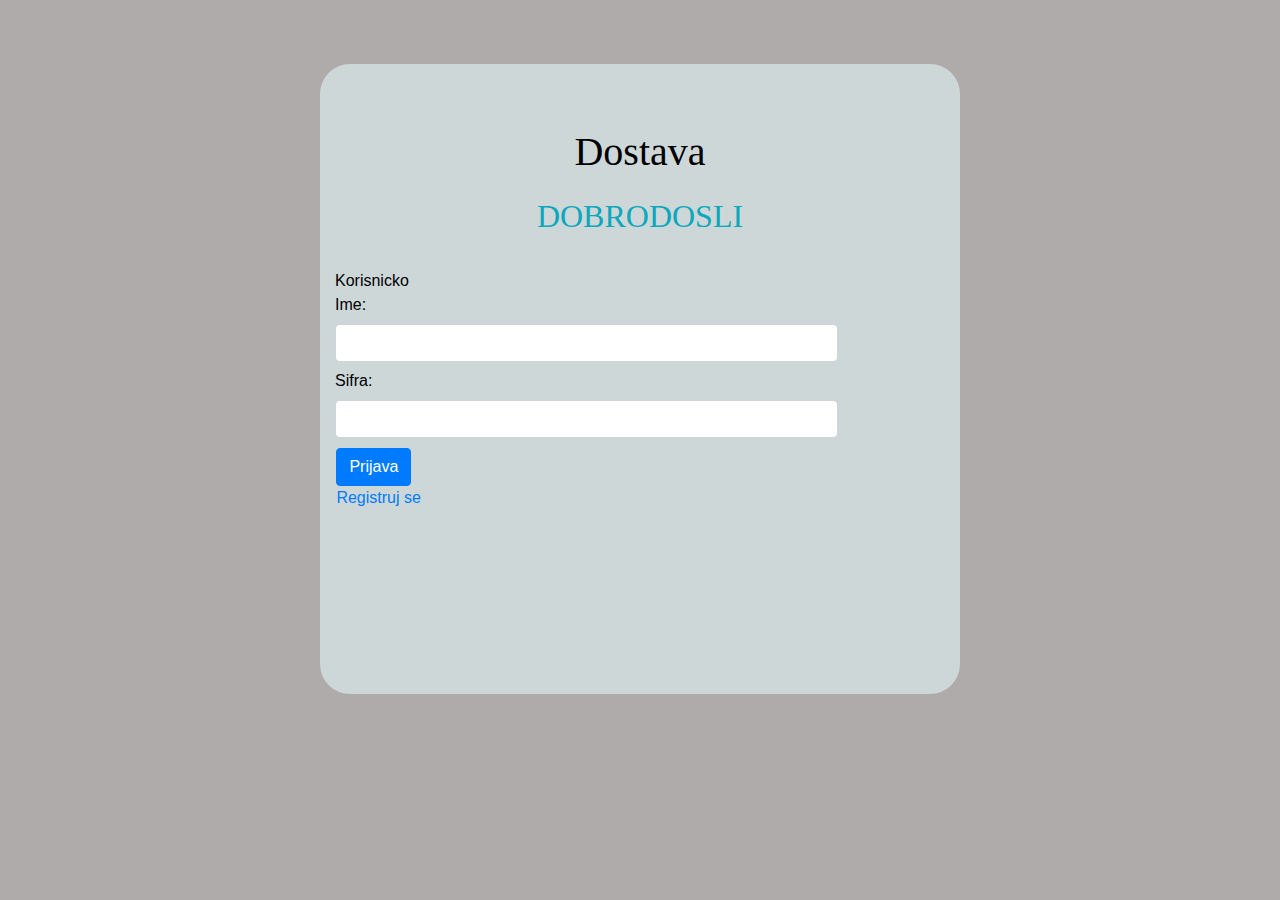
==== UES-Project/src/main/resources/static/index.html @ 7d2b0cf9 "Imported frontend OSA project." ====
<!DOCTYPE html>
<html lang="en">
<head>
    <meta charset="UTF-8">
    <meta http-equiv="X-UA-Compatible" content="IE=edge">
    <meta name="viewport" content="width=device-width, initial-scale=1.0">
    <title>Dostava</title>
    <!-- Ukljucivanje JQuery biblioteke -->
    <script src="https://code.jquery.com/jquery-3.6.0.min.js"></script>

    <!-- Ukljucivanje bootstrap biblioteke -->
    <link rel="stylesheet" 
    href="https://maxcdn.bootstrapcdn.com/bootstrap/4.0.0/css/bootstrap.min.css"
    integrity="sha384-Gn5384xqQ1aoWXA+058RXPxPg6fy4IWvTNh0E263XmFcJlSAwiGgFAW/dAiS6JXm" 
    crossorigin="anonymous">
    <script src="https://maxcdn.bootstrapcdn.com/bootstrap/4.0.0/js/bootstrap.min.js" 
    integrity="sha384-JZR6Spejh4U02d8jOt6vLEHfe/JQGiRRSQQxSfFWpi1MquVdAyjUar5+76PVCmYl" 
    crossorigin="anonymous"></script>

    <!-- Ukljucivanje js fajlova -->
    <script src="js/app.js"></script>
    
    <!-- Ukljucivanje css-a -->
    <link rel="stylesheet" href="css/login.css">
    
</head>
<body>   
      <main>
	      <h1>Dostava</h1>
	      
	      <div id="prijava">
	       <h2>Dobrodosli</h2>
			
	       <form action="api/korisnik/login" method="post"> <!-- method="post" action="api/korisnik/login" -->
	           <div id="korisnickoIme">
	             <label class="col-sm-2 col-form-label">Korisnicko Ime:</label>
	             <div class="col-sm-10">
	               <input type="text" class="form-control" id="inputKorisnickoIme" name="korIme">
	             </div>
	           </div>
	           <div id="sifra">
	             <label class="col-sm-2 col-form-label">Sifra:</label>
	             <div class="col-sm-10">
	               <input type="password" class="form-control" id="inputSifru" name="lozinka">
	             </div>
	           </div>
	           
	           <div id="dugmici">
	             <div>
	               <input class="btn btn-primary" onclick="login()" type="button" id="Login" value="Prijava"/>
	             </div>
	             <div>
	                 <a href="registracija.html">Registruj se</a>     
	             </div>
	           </div>
	         </form>
		</div>
  
  	</main>
    
</body>
</html>
---- UES-Project/src/main/resources/static/css/login.css ----
*{
    margin: 0;
    padding: 0;
}

body{
    background-color: rgb(175, 171, 171);
    background-size: cover;
    padding-top: 5%;
}

main{
    width: 50%;
    height: 70vh;
    margin: 0 auto;
    background-color: rgba(219, 234, 235, 0.7);
    font-family: 'Heebo', sans-serif;
    border-radius: 30px;
}

label{
	color: black;
}

h1{
    color: black;
    font-family: 'Diplomata', cursive;
    text-align: center;
    padding-top: 10%;
    padding-bottom: 2%;
}

h2{
    color: rgb(13, 168, 189); 
    text-transform: uppercase;
    size: 20px;
    font-family: 'Diplomata', cursive;
    text-align: center;
    padding-bottom: 3%;
}

form{
    color: white;
}

#dugmici{
    margin-left: 1%;
    padding: 10px;
}
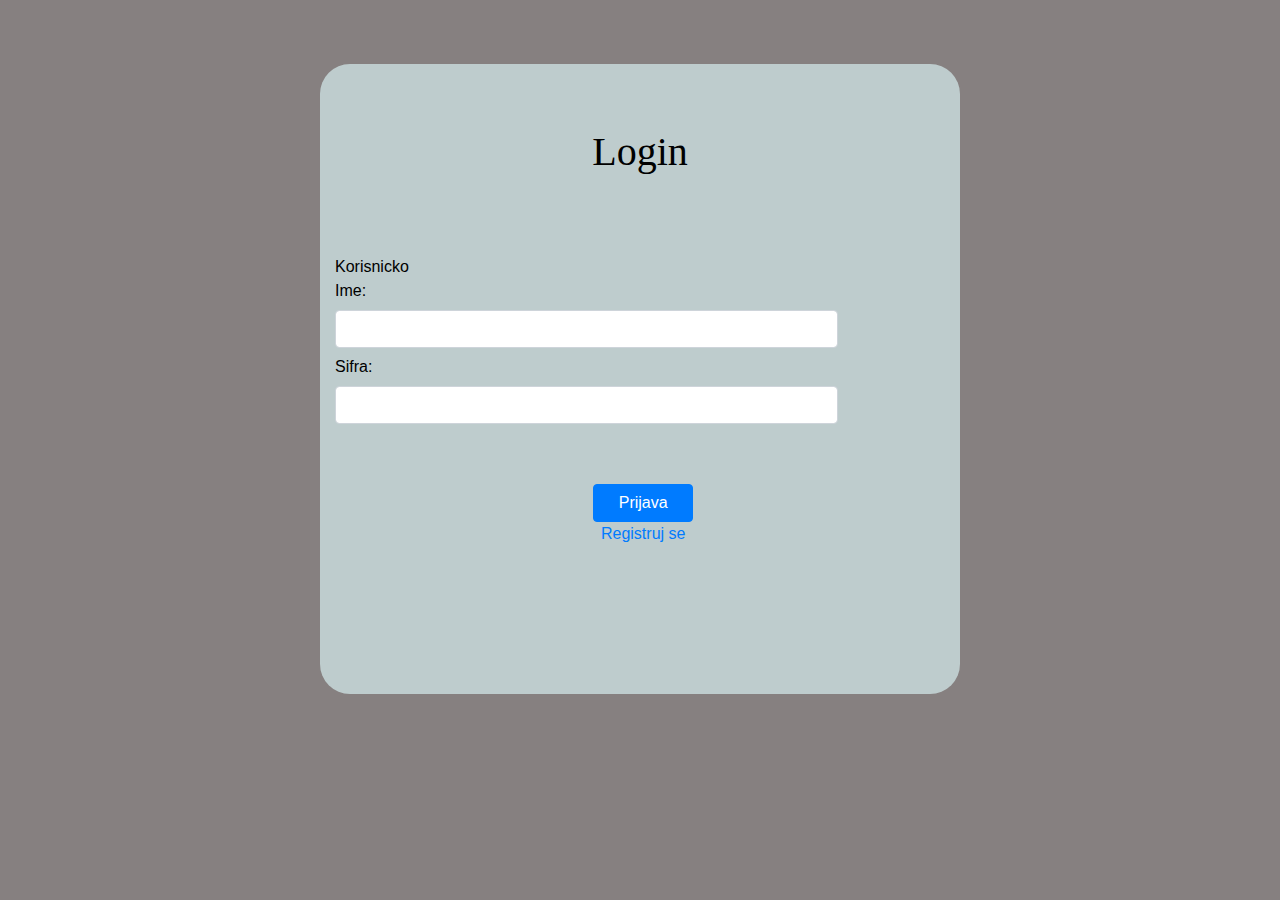
==== commit 8803b821: "Improved design." ====
--- a/UES-Project/src/main/resources/static/index.html
+++ b/UES-Project/src/main/resources/static/index.html
@@ -26,10 +26,9 @@
 </head>
 <body>   
       <main>
-	      <h1>Dostava</h1>
+	      <h1>Login</h1>
 	      
 	      <div id="prijava">
-	       <h2>Dobrodosli</h2>
 			
 	       <form action="api/korisnik/login" method="post"> <!-- method="post" action="api/korisnik/login" -->
 	           <div id="korisnickoIme">
--- a/UES-Project/src/main/resources/static/css/login.css
+++ b/UES-Project/src/main/resources/static/css/login.css
@@ -4,7 +4,7 @@
 }
 
 body{
-    background-color: rgb(175, 171, 171);
+    background-color: rgb(134, 128, 128);
     background-size: cover;
     padding-top: 5%;
 }
@@ -13,9 +13,9 @@
     width: 50%;
     height: 70vh;
     margin: 0 auto;
-    background-color: rgba(219, 234, 235, 0.7);
     font-family: 'Heebo', sans-serif;
     border-radius: 30px;
+    background-color: rgb(190, 204, 205); 
 }
 
 label{
@@ -27,16 +27,7 @@
     font-family: 'Diplomata', cursive;
     text-align: center;
     padding-top: 10%;
-    padding-bottom: 2%;
-}
-
-h2{
-    color: rgb(13, 168, 189); 
-    text-transform: uppercase;
-    size: 20px;
-    font-family: 'Diplomata', cursive;
-    text-align: center;
-    padding-bottom: 3%;
+    padding-bottom: 10%;
 }
 
 form{
@@ -46,4 +37,14 @@
 #dugmici{
     margin-left: 1%;
     padding: 10px;
+    text-align: center;
+    margin-top: 50px;
+}
+
+input {
+	width: 100px;
+}
+
+#inputSifru, #inputKorisnickoIme {
+	width: 100%;
 }